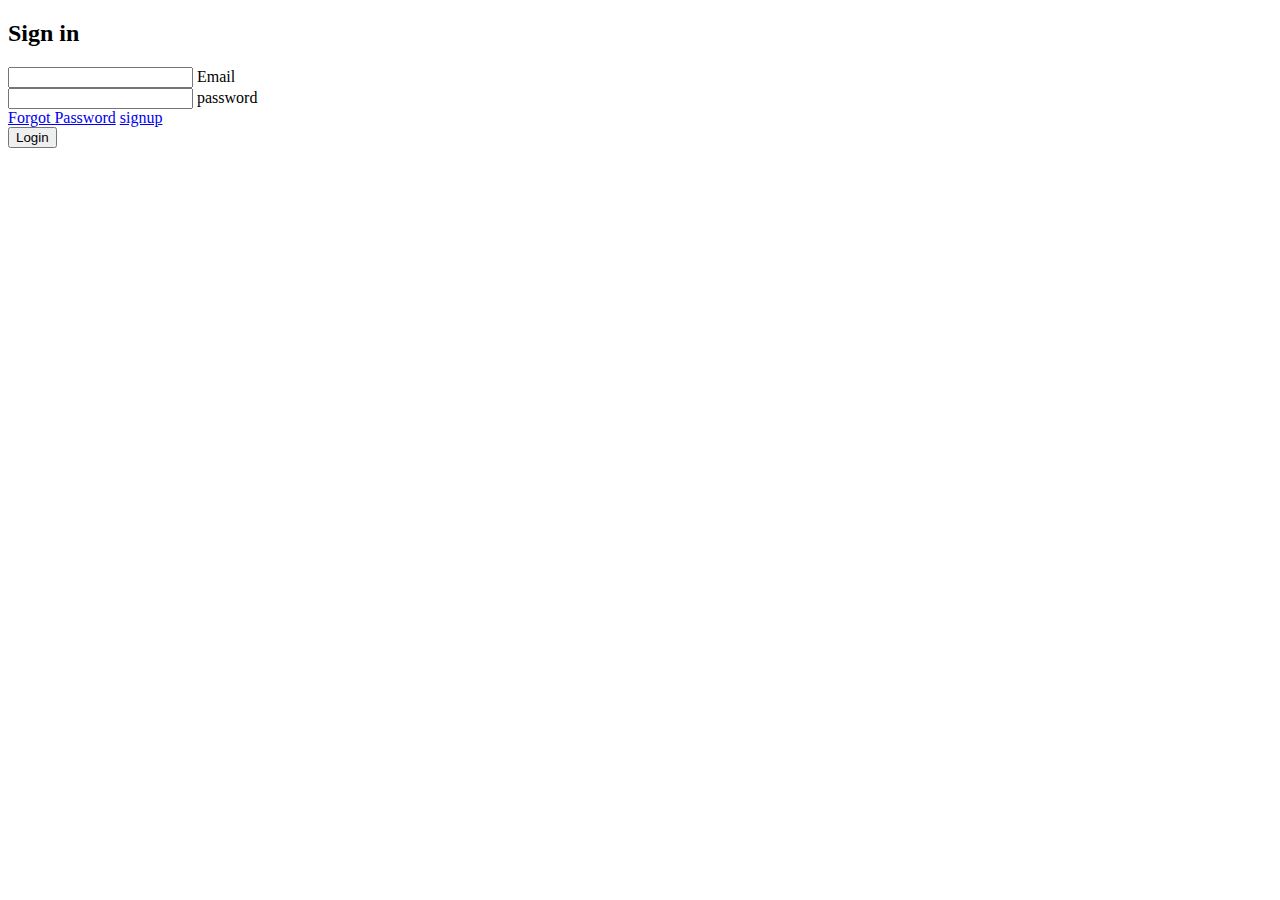
==== index.html @ 6c9b0b27 "Rename index to index.html" ====
<!DOCTYPE html>
<html lang="en">
<head>
    <meta charset="UTF-8">
    <meta name="viewport" content="width=device-width, initial-scale=1.0">
    <title>Document</title>
</head>
<body>
    <div class="box">
        <form>
            <h2>Sign in</h2>
            <div class="inputbox">
                <input type="text" required="required">
                <span>Email</span>
                <i></i>
            </div>
            <div class="inputbox">
                <input type="password" required="required">
                <span>password</span>
                <i></i>
            </div>
            <div class="links">
                <a href="#">Forgot Password</a>
                <a href="#">signup</a>

            </div>
            <input type="submit" value="Login">
        </form>
    </div>
    
</body>
</html>
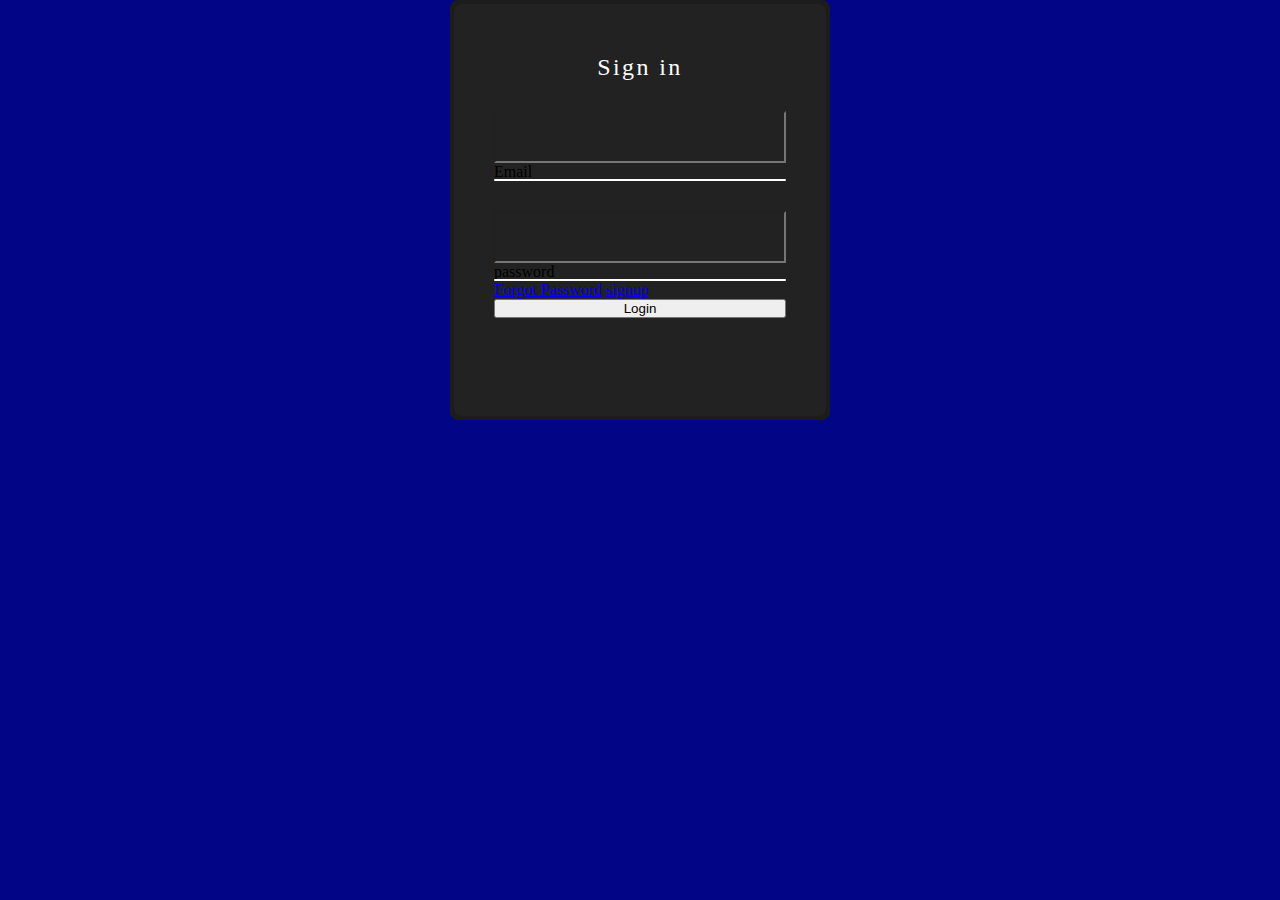
==== commit e70a2626: "Update index.html" ====
--- a/index.html
+++ b/index.html
@@ -4,6 +4,7 @@
     <meta charset="UTF-8">
     <meta name="viewport" content="width=device-width, initial-scale=1.0">
     <title>Document</title>
+    <link rel="stylesheet" href="style.css">
 </head>
 <body>
     <div class="box">
--- a/style.css
+++ b/style.css
@@ -0,0 +1,104 @@
+@import url('https://fonts.googleapis.com/css2?family=Poppins:wght@300;400;500;600;700;800;900&display=swap');
+*{
+    margin: 0;
+    padding: 0;
+    box-sizing: border-box;
+    font-family: 'poppins'sans-serif;
+
+}
+
+body
+{
+    display: flex;
+    justify-content: center;
+    align-items: center;
+    min-height: 10vh;
+    background: rgb(2, 5, 133);
+
+}
+.box
+{
+    position: relative;
+    width: 380px;
+    height: 420px;
+    background: #1c1c1c;
+    border-radius: 8px;
+
+}
+.box form
+{
+    position: absolute;
+    inset: 4px;
+    background: #222;
+    padding: 50px 40px;
+    border-radius: 8px;
+    z-index: 2;
+    display: flex;
+    flex-direction: column;
+
+}
+.box form h2
+{
+    color: #fff;
+    font-weight: 500;
+    text-align: center;
+    letter-spacing: 0.1em;
+
+}
+.box form .inputbox
+{
+    position: relative;
+    width: 300;
+    margin-top: 30px;
+
+}
+
+.box form .inputbox input
+{
+    position: relative;
+    width: 100%;
+    padding: 20px 10px 10px;
+    background: transparent;
+    outline: none;
+    box-shadow: none;
+    color: #23242a;
+    font-size: 1em;
+    letter-spacing: 0.05em;
+    transition: 0.5s;
+    z-index: 10;
+}
+.box form .inputbox input span
+{
+    position: absolute;
+    left: 0;
+    padding: 20px 10px 10px;
+    pointer-events: none;
+    color: #8f8f8f;
+    font-size: 1 em;
+    letter-spacing: 0.05em;
+    transition: 0.05;
+
+}
+.box form .inputbox input:valid span,
+.box form .inputbox input:valid span
+{
+    
+    color: #fff;
+    font-size: 0.75em;
+    transform: translate(-34px);
+
+    
+}
+.box form .inputbox i
+{
+    position: absolute;
+    left: 0;
+    bottom: 0;
+    width: 100%;
+    height: 2px;
+    background: #fff;
+    border-radius: 4px;
+    overflow: hidden;
+    transition: 0.5s;
+    pointer-events: none;
+}
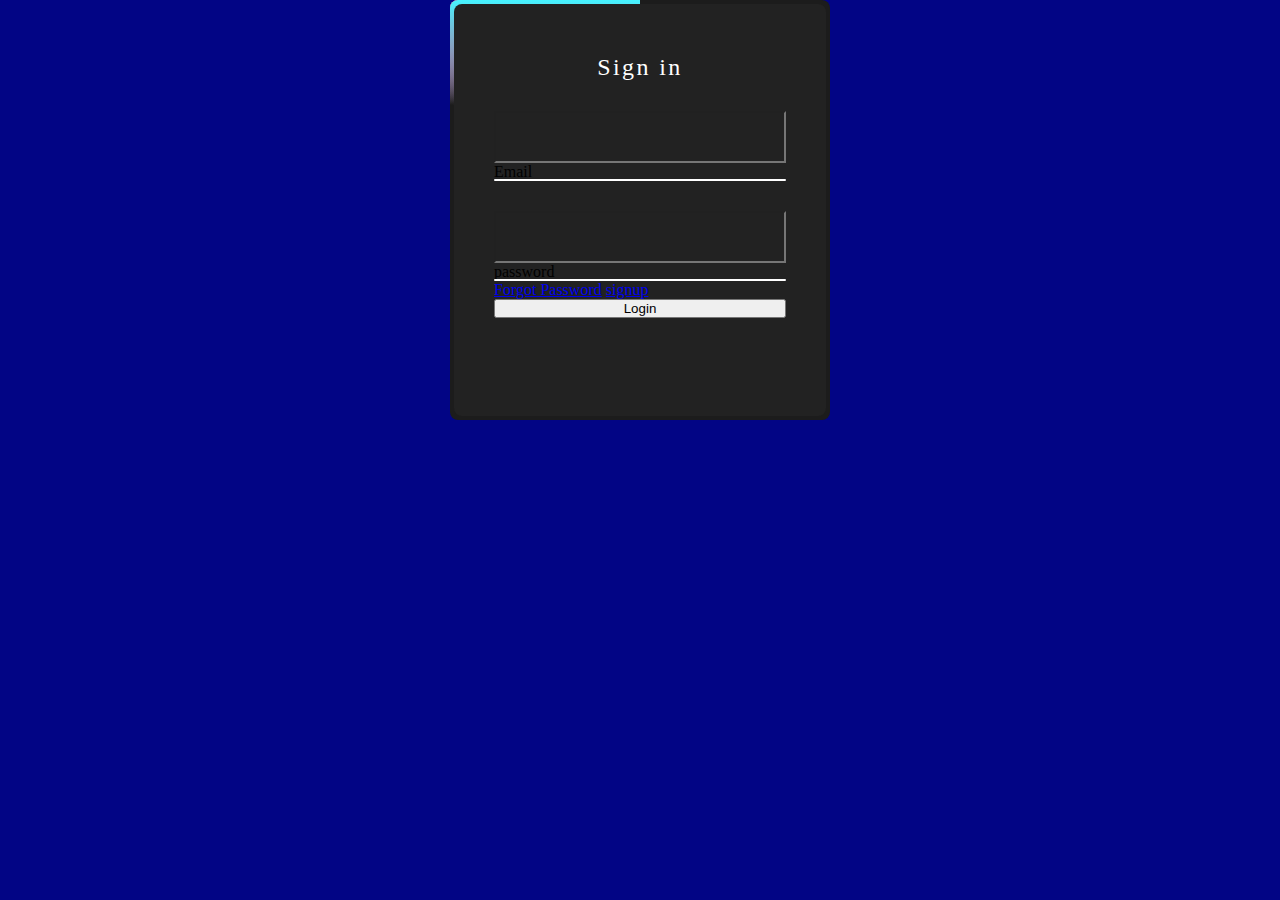
==== commit 8abcc0e3: "Update index.html" ====
--- a/index.html
+++ b/index.html
@@ -3,11 +3,12 @@
 <head>
     <meta charset="UTF-8">
     <meta name="viewport" content="width=device-width, initial-scale=1.0">
-    <title>Document</title>
+    <title>Login</title>
     <link rel="stylesheet" href="style.css">
 </head>
 <body>
     <div class="box">
+        <span class="borderline"></span>
         <form>
             <h2>Sign in</h2>
             <div class="inputbox">
--- a/style.css
+++ b/style.css
@@ -23,8 +23,82 @@
     height: 420px;
     background: #1c1c1c;
     border-radius: 8px;
-
-}
+    overflow: hidden;
+
+}
+.box::before
+{
+    content: '';
+    position: absolute;
+    top: -50%;
+    left: -50%;
+    width: 380px;
+    height: 420px;
+    background: linear-gradient(0deg,transparent,transparent,#45f3ff,#45f3ff,#45f3ff);
+    z-index: 1;
+    transform-origin: bottom right;
+    animation: animate 6s linear infinite;
+    animation-delay: -3s;
+}
+.box::after
+{
+    content: '';
+    position: absolute;
+    top: -50%;
+    left: -50%;
+    width: 380px;
+    height: 420px;
+    background: linear-gradient(0deg,transparent,transparent,#45f3ff,#45f3ff,#45f3ff);
+    z-index: 1;
+    transform-origin: bottom right;
+    animation: animate 6s linear infinite;
+}
+.borderline
+{
+    position: absolute;
+    top: 0;
+    inset: 0;
+}
+.borderline::before
+{
+    content: '';
+    position: absolute;
+    top: -50%;
+    left: -50%;
+    width: 380px;
+    height: 420px;
+    background: linear-gradient(0deg,transparent,transparent,#ff2770,#ff2770,#ff2770);
+    z-index: 1;
+    transform-origin: bottom right;
+    animation: animate 6s linear infinite;
+    animation-delay: 1.5s;
+}
+.borderline::after
+{
+    content: '';
+    position: absolute;
+    top: -50%;
+    left: -50%;
+    width: 380px;
+    height: 420px;
+    background: linear-gradient(0deg,transparent,transparent,#ff2770,#ff2770,#ff2770);
+    z-index: 1;
+    transform-origin: bottom right;
+    animation: animate 6s linear infinite;
+    animation-delay: -4.5s;
+}
+@keyframes animate
+{
+    0%
+    {
+        transform: rotate(0deg);
+
+    }
+    100%
+    {
+        transform: rotate(360deg);
+    }
+}   
 .box form
 {
     position: absolute;
@@ -61,13 +135,13 @@
     background: transparent;
     outline: none;
     box-shadow: none;
-    color: #23242a;
+    color: #e3e4ee;
     font-size: 1em;
     letter-spacing: 0.05em;
     transition: 0.5s;
     z-index: 10;
 }
-.box form .inputbox input span
+.box form .inputbox input-span
 {
     position: absolute;
     left: 0;
@@ -79,8 +153,8 @@
     transition: 0.05;
 
 }
-.box form .inputbox input:valid span,
-.box form .inputbox input:valid span
+.box form .inputbox input:valid-span,
+.box form .inputbox input:focus-span
 {
     
     color: #fff;
@@ -102,3 +176,40 @@
     transition: 0.5s;
     pointer-events: none;
 }
+.box form link 
+{
+    display:flex;
+    justify-content: space-between;
+}
+.box form link a
+{
+    margin: 10px 0;
+    font-size: 0.75em;
+    color: #8f8f8f;
+    text-decoration: none;
+
+}
+.box form link a:hover,
+.box form link a:nth-child(2)
+{    
+    color: #fff;
+}
+.box form .inputbox[type="submit"]
+{
+    border: none;
+    outline: none;
+    padding: 9px 25px;
+    background: #fff;
+    cursor:pointer ;
+    border-radius: 4px;
+    font-weight: 600;
+    width: 100px;
+    margin-top: 10px;
+
+
+}
+.box form .inputbox[type="submit"]:active
+{
+    opacity: 0.8;
+}
+
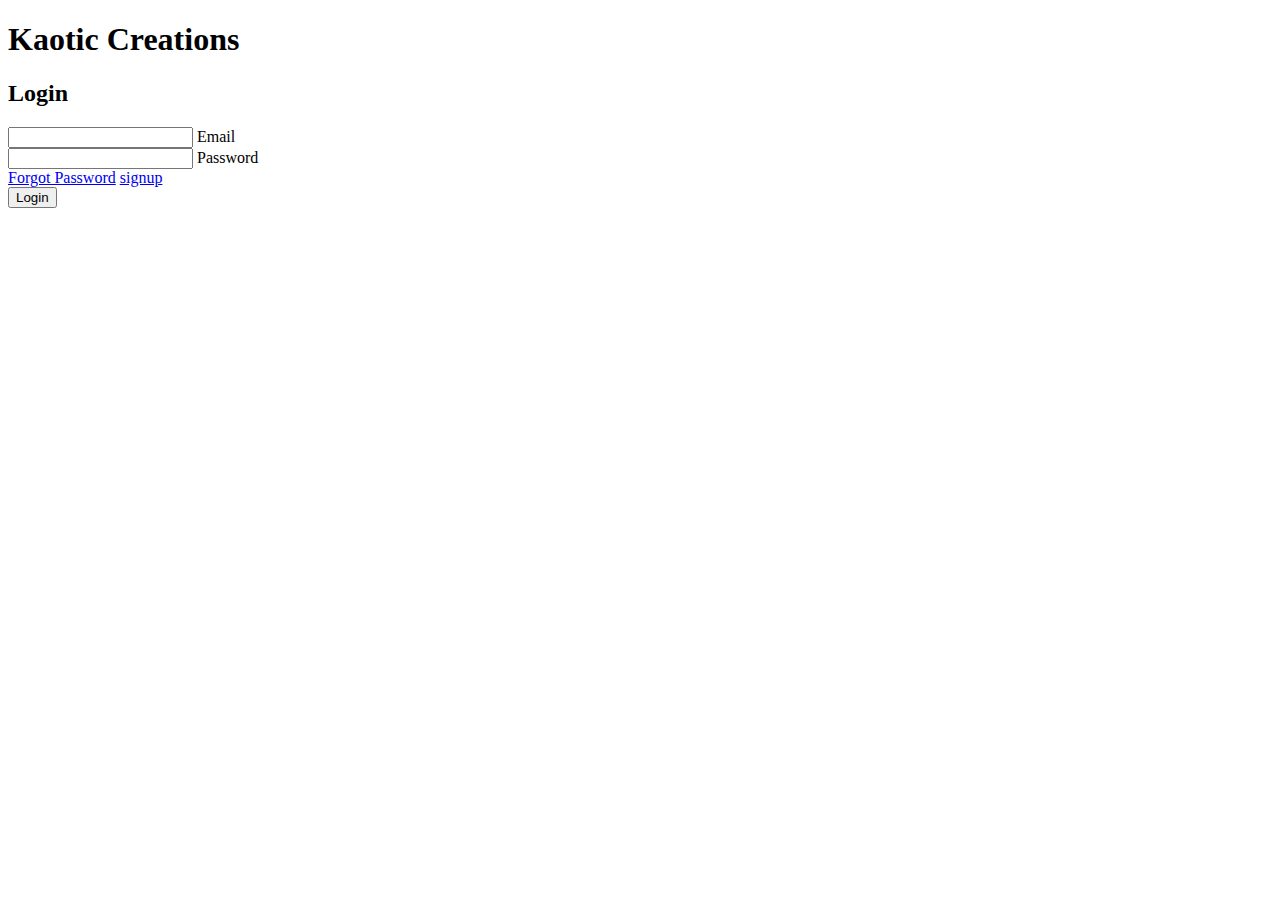
==== commit 971ca53c: "Update index.html" ====
--- a/index.html
+++ b/index.html
@@ -4,13 +4,15 @@
     <meta charset="UTF-8">
     <meta name="viewport" content="width=device-width, initial-scale=1.0">
     <title>Login</title>
-    <link rel="stylesheet" href="style.css">
+    <link rel="stylesheet" href="loginstyle.css">
 </head>
 <body>
+        
     <div class="box">
         <span class="borderline"></span>
         <form>
-            <h2>Sign in</h2>
+            <h1 id="bt">Kaotic Creations</h1>
+            <h2>Login</h2>
             <div class="inputbox">
                 <input type="text" required="required">
                 <span>Email</span>
@@ -18,7 +20,7 @@
             </div>
             <div class="inputbox">
                 <input type="password" required="required">
-                <span>password</span>
+                <span>Password</span>
                 <i></i>
             </div>
             <div class="links">
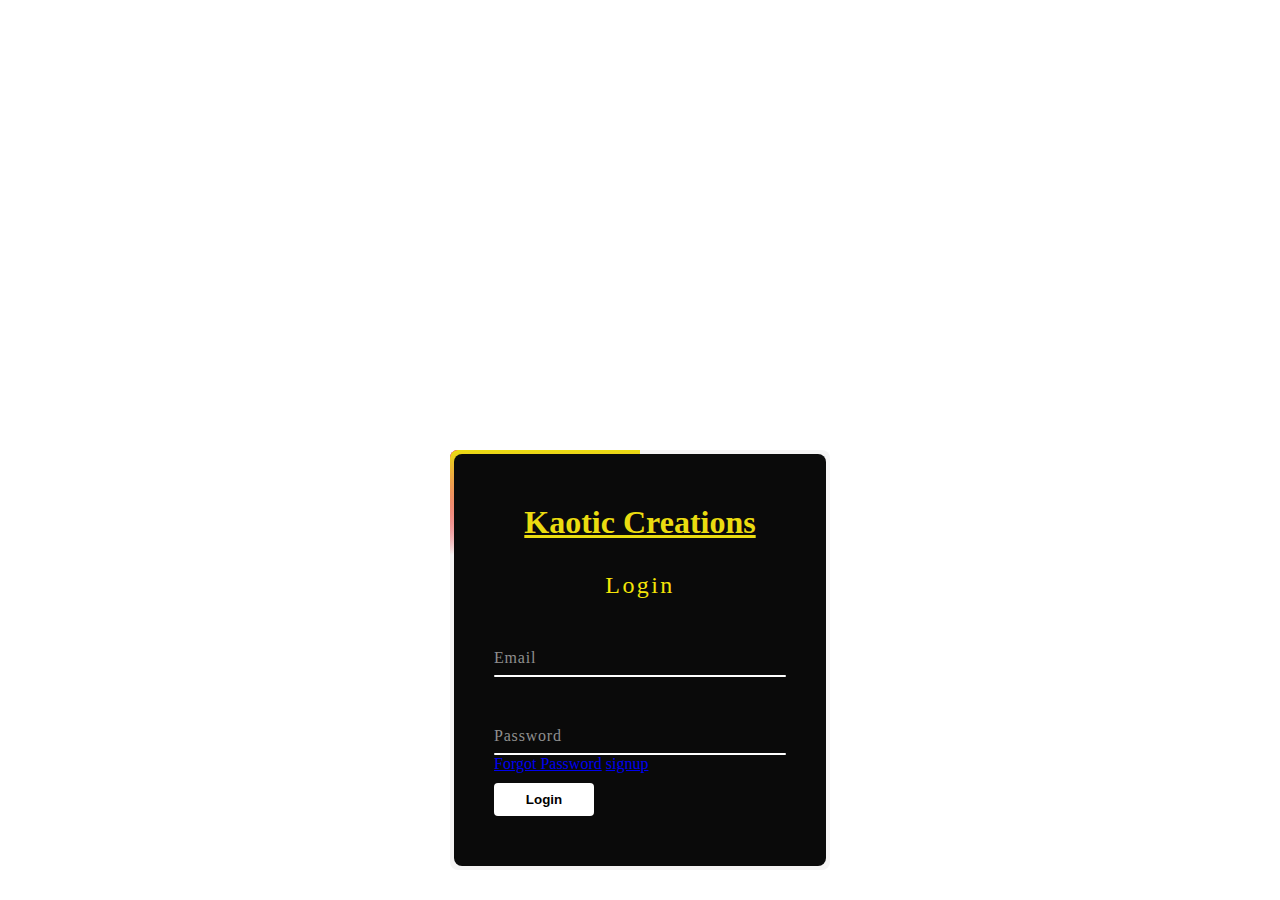
==== commit 50cb9b46: "Update index.html" ====
--- a/index.html
+++ b/index.html
@@ -4,7 +4,7 @@
     <meta charset="UTF-8">
     <meta name="viewport" content="width=device-width, initial-scale=1.0">
     <title>Login</title>
-    <link rel="stylesheet" href="loginstyle.css">
+    <link rel="stylesheet" href="style.css">
 </head>
 <body>
         
--- a/style.css
+++ b/style.css
@@ -0,0 +1,243 @@
+@import url('https://fonts.googleapis.com/css2?family=Poppins:wght@300;400;500;600;700;800;900&display=swap');
+*{
+    margin: 0;
+    padding: 0;
+    box-sizing: border-box;
+    font-family: 'poppins'sans-serif;
+
+}
+#bt{
+    margin-top: 0px;
+    color: #ebdc10;
+    text-decoration: underline;
+    text-align: center;
+    height: 75px;
+}
+body
+{
+    margin-top: 450px;
+    display: flex;
+    justify-content: center;
+    align-items: center;
+    min-height: 10vh;
+
+
+    background: transparent;
+    background-image: 
+    url(https://www.ancient-origins.net/sites/default/files/field/image/Chaos.jpg);
+    background-position: center;
+    background-size: cover;
+
+    
+}
+.box
+{
+    position: relative;
+    width: 380px;
+    height: 420px;
+    background: #f5f4f4;
+    border-radius: 8px;
+    overflow: hidden;
+}
+.box::before
+{
+    content: '';
+    position: absolute;
+    top: -50%;
+    left: -50%;
+    width: 380px;
+    height: 420px;
+    background: linear-gradient(0deg,transparent,transparent,#ebdc10,#ebdc10,#ebdc10);
+    z-index: 1;
+    transform-origin: bottom right;
+    animation: animate 6s linear infinite;
+    animation-delay: -3s;
+}
+
+
+.box::after
+{
+    content: '';
+    position: absolute;
+    top: -50%;
+    left: -50%;
+    width: 380px;
+    height: 420px;
+    background: linear-gradient(0deg,transparent,transparent,#ebdc10,#ebdc10,#ebdc10);
+    z-index: 1;
+    transform-origin: bottom right;
+    animation: animate 6s linear infinite;
+}
+.borderline
+{
+    position: absolute;
+    top: 0;
+    inset: 0;
+}
+.borderline::before
+{
+    content: '';
+    position: absolute;
+    top: -50%;
+    left: -50%;
+    width: 380px;
+    height: 420px;
+    background: linear-gradient(0deg,transparent,transparent,#f505e1,#f505e1,#f505e1);
+    z-index: 1;
+    transform-origin: bottom right;
+    animation: animate 6s linear infinite;
+    animation-delay: 1.5s;
+}
+.borderline::after
+{
+    content: '';
+    position: absolute;
+    top: -50%;
+    left: -50%;
+    width: 380px;
+    height: 420px;
+    background: linear-gradient(0deg,transparent,transparent,#f505e1,#f505e1,#f505e1);
+    z-index: 1;
+    transform-origin: bottom right;
+    animation: animate 6s linear infinite;
+    animation-delay: -4.5s;
+}
+@keyframes animate
+{
+    0%
+    {
+        transform: rotate(0deg);
+
+    }
+    100%
+    {
+        transform: rotate(360deg);
+    }
+}   
+.box form
+{
+    position: absolute;
+    inset: 4px;
+    background:rgb(10, 10, 10);
+    
+    padding: 50px 40px;
+    border-radius: 8px;
+    z-index: 2;
+    display: flex;
+    flex-direction: column;
+
+}
+.box form h2
+{
+    color: #f5e507;
+    font-weight: 500;
+    
+    text-align: center;
+    letter-spacing: 0.1em;
+
+}
+.box form .inputbox
+{
+    position: relative;
+    width: 300;
+    margin-top: 30px;
+
+}
+
+.box form .inputbox input
+{
+    position: relative;
+    width: 100%;
+    padding: 20px 10px 10px;
+    background: transparent;
+    outline: none;
+    border: none;
+    box-shadow: none;
+    color: #23242a;
+    font-size: 1em;
+    letter-spacing: 0.05em;
+    transition: 0.5s;
+    z-index: 10;
+}
+.box form .inputbox span
+{
+    position: absolute;
+    left: 0;
+    padding: 20px 0px 10px;
+    pointer-events: none;
+    color: #8f8f8f;
+    font-size: 1 em;
+    letter-spacing: 0.05em;
+    transition: 0.05;
+
+}
+.box form .inputbox input:valid-span,
+.box form .inputbox input:focus-span
+{
+    
+    color: #fff;
+    font-size: 0.75em;
+    transform: translateY(-34px);
+    
+
+    
+}
+.box form .inputbox i
+{
+    position: absolute;
+    left: 0;
+    bottom: 0;
+    width: 100%;
+    height: 2px;
+    background: #fff;
+    border-radius: 4px;
+    overflow: hidden;
+    transition: 0.5s;
+    pointer-events: none;
+}
+
+.box form .inputbox input:valid-i,
+.box form .inputbox input:focus-i
+{
+    height: 44px;    
+
+    
+}
+.box form links 
+{
+    display:flex;
+    justify-content: space-between;
+}
+.box form links a
+{
+    margin: 10px 0;
+    font-size: 0.75em;
+    color: #8f8f8f;
+    text-decoration: none;
+
+}
+.box form links a:hover,
+.box form links a:nth-child(2)
+{    
+    color: #fff;
+}
+.box form input[type="submit"]
+{
+    border: none;
+    outline: none;
+    padding: 9px 25px;
+    background: #fff;
+    cursor:pointer ;
+    border-radius: 4px;
+    font-weight: 600;
+    width: 100px;
+    margin-top: 10px;
+
+
+}
+.box form .inputbox[type="submit"]:active
+{
+    opacity: 0.8;
+    text-align: center;
+}
+
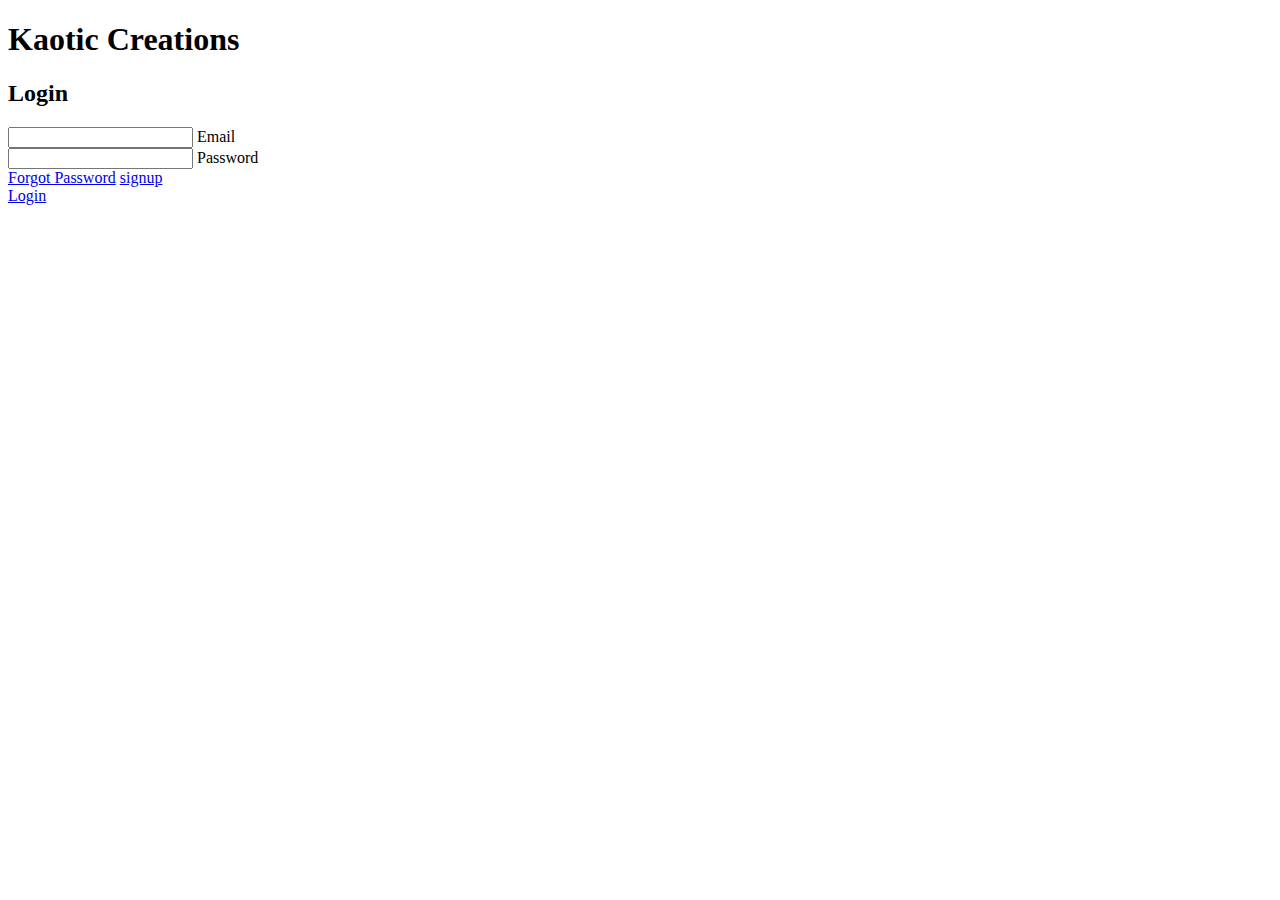
==== commit 4b2ff139: "Update index.html" ====
--- a/index.html
+++ b/index.html
@@ -4,7 +4,7 @@
     <meta charset="UTF-8">
     <meta name="viewport" content="width=device-width, initial-scale=1.0">
     <title>Login</title>
-    <link rel="stylesheet" href="style.css">
+    <link rel="stylesheet" href="loginstyle.css">
 </head>
 <body>
         
@@ -28,7 +28,12 @@
                 <a href="#">signup</a>
 
             </div>
-            <input type="submit" value="Login">
+            <!--
+                <input type="submit" value="Login">
+            -->
+
+            <a href="https://kaotic120.github.io/KaoticCreation/" 
+            class="action_btn">Login</a>
         </form>
     </div>
     
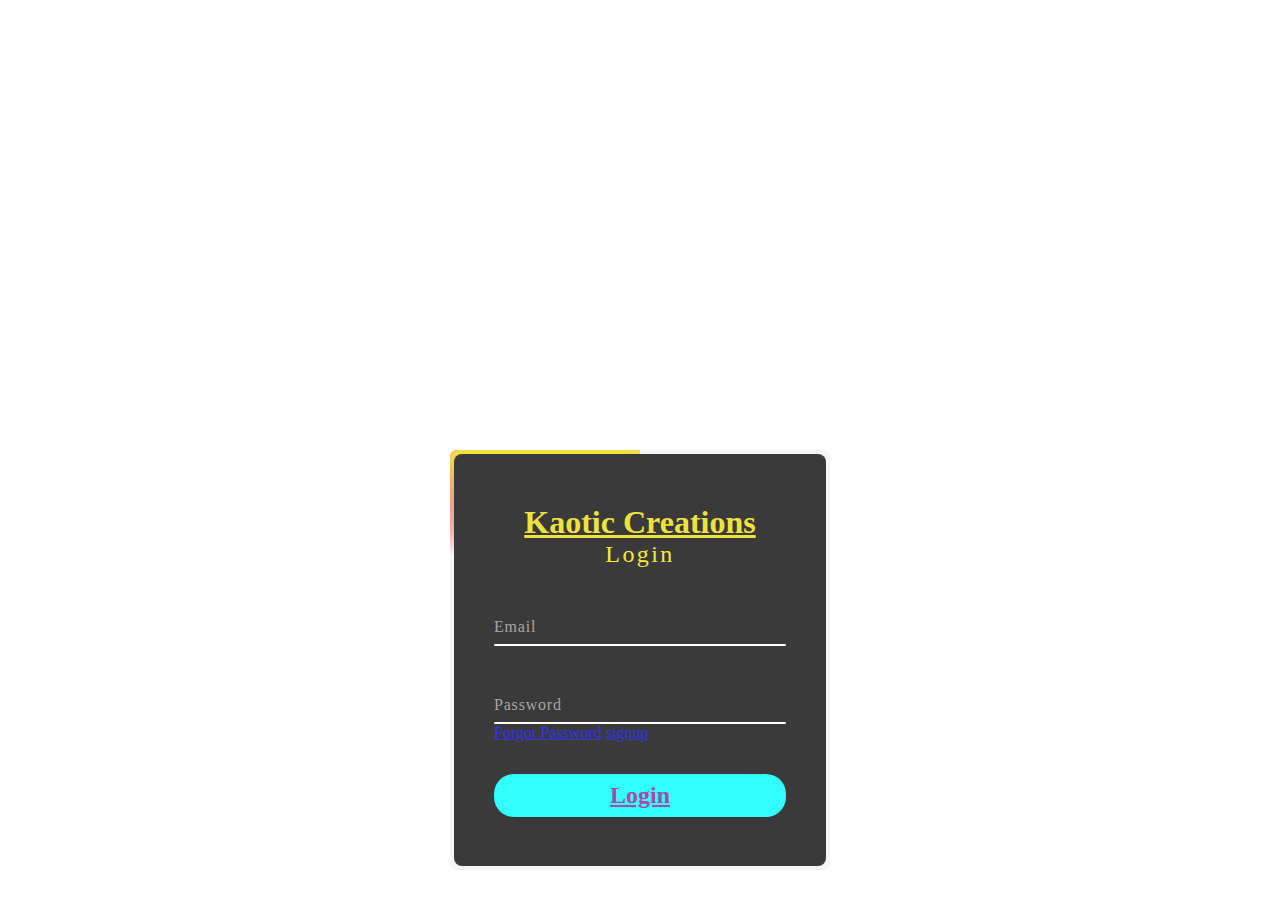
==== commit a52d317f: "Update index.html" ====
--- a/index.html
+++ b/index.html
@@ -4,7 +4,7 @@
     <meta charset="UTF-8">
     <meta name="viewport" content="width=device-width, initial-scale=1.0">
     <title>Login</title>
-    <link rel="stylesheet" href="loginstyle.css">
+    <link rel="stylesheet" href="style.css">
 </head>
 <body>
         
--- a/style.css
+++ b/style.css
@@ -0,0 +1,268 @@
+@import url('https://fonts.googleapis.com/css2?family=Poppins:wght@300;400;500;600;700;800;900&display=swap');
+*{
+    margin: 0;
+    padding: 0;
+    box-sizing: border-box;
+    font-family: 'poppins'sans-serif;
+
+}
+#bt{
+    margin-top: 0px;
+    color: #ebdc10;
+    text-decoration: underline;
+    text-align: center;
+    height: 75px;
+}
+body
+{
+    margin-top: 450px;
+    display: flex;
+    justify-content: center;
+    align-items: center;
+    min-height: 10vh;
+
+
+    background: transparent;
+    opacity: .8;
+    background-image: 
+    url(https://www.ancient-origins.net/sites/default/files/field/image/Chaos.jpg);
+    background-position: center;
+    background-size: cover;
+
+    
+}
+.box
+{
+    position: relative;
+    width: 380px;
+    height: 420px;
+    background: #f5f4f4;
+    border-radius: 8px;
+    overflow: hidden;
+}
+.box::before
+{
+    content: '';
+    position: absolute;
+    top: -50%;
+    left: -50%;
+    width: 380px;
+    height: 420px;
+    background: linear-gradient(0deg,transparent,transparent,#ebdc10,#ebdc10,#ebdc10);
+    z-index: 1;
+    transform-origin: bottom right;
+    animation: animate 6s linear infinite;
+    animation-delay: -3s;
+}
+
+
+.box::after
+{
+    content: '';
+    position: absolute;
+    top: -50%;
+    left: -50%;
+    width: 380px;
+    height: 420px;
+    background: linear-gradient(0deg,transparent,transparent,#ebdc10,#ebdc10,#ebdc10);
+    z-index: 1;
+    transform-origin: bottom right;
+    animation: animate 6s linear infinite;
+}
+.borderline
+{
+    position: absolute;
+    top: 0;
+    inset: 0;
+}
+.borderline::before
+{
+    content: '';
+    position: absolute;
+    top: -50%;
+    left: -50%;
+    width: 380px;
+    height: 420px;
+    background: linear-gradient(0deg,transparent,transparent,#f505e1,#f505e1,#f505e1);
+    z-index: 1;
+    transform-origin: bottom right;
+    animation: animate 6s linear infinite;
+    animation-delay: 1.5s;
+}
+.borderline::after
+{
+    content: '';
+    position: absolute;
+    top: -50%;
+    left: -50%;
+    width: 380px;
+    height: 420px;
+    background: linear-gradient(0deg,transparent,transparent,#f505e1,#f505e1,#f505e1);
+    z-index: 1;
+    transform-origin: bottom right;
+    animation: animate 6s linear infinite;
+    animation-delay: -4.5s;
+}
+@keyframes animate
+{
+    0%
+    {
+        transform: rotate(0deg);
+
+    }
+    100%
+    {
+        transform: rotate(360deg);
+    }
+}   
+.box form
+{
+    position: absolute;
+    inset: 4px;
+    background:rgb(10, 10, 10);
+    
+    padding: 50px 40px;
+    border-radius: 8px;
+    z-index: 2;
+    display: flex;
+    flex-direction: column;
+
+}
+.box form h2
+{
+    color: #f5e507;
+    font-weight: 500;
+    
+    text-align: center;
+    letter-spacing: 0.1em;
+
+}
+.box form .inputbox
+{
+    position: relative;
+    width: 300;
+    margin-top: 30px;
+
+}
+
+.box form .inputbox input
+{
+    position: relative;
+    width: 100%;
+    padding: 20px 0px 10px;
+    background: transparent;
+    outline: none;
+    border: none;
+    box-shadow: none;
+    color: #23242a;
+    font-size: 1em;
+    letter-spacing: 0.05em;
+    transition: 0.5s;
+    z-index: 10;
+}
+.box form .inputbox span
+{
+    position: absolute;
+    left: 0;
+    padding: 20px 0px 10px;
+    pointer-events: none;
+    color: #8f8f8f;
+    font-size: 1 em;
+    letter-spacing: 0.05em;
+    transition: 0.05;
+
+}
+.box form .inputbox input:valid-span,
+.box form .inputbox input:focus-span
+{
+    
+    color: #fff;
+    font-size: 0.75em;
+    transform: translateY(-34px);
+    
+
+    
+}
+.box form .inputbox i
+{
+    position: absolute;
+    left: 0;
+    bottom: 0;
+    width: 100%;
+    height: 2px;
+    background: #fff;
+    border-radius: 4px;
+    overflow: hidden;
+    transition: 0.5s;
+    pointer-events: none;
+}
+
+.box form .inputbox input:valid-i,
+.box form .inputbox input:focus-i
+{
+    height: 44px;    
+
+    
+}
+.box form links 
+{
+    display:flex;
+    justify-content: space-between;
+}
+.box form links a
+{
+    margin: 10px 0;
+    font-size: 0.75em;
+    color: #8f8f8f;
+    text-decoration: none;
+
+}
+.box form links a:hover,
+.box form links a:nth-child(2)
+{    
+    color: #fff;
+}
+.box form input[type="submit"]
+{
+    border: none;
+    outline: none;
+    padding: 9px 25px;
+    background: #fff;
+    cursor:pointer ;
+    border-radius: 4px;
+    font-weight: 600;
+    width: 100px;
+    margin-top: 10px;
+
+
+}
+.box form .inputbox[type="submit"]:active
+{
+    opacity: 0.8;
+    text-align: center;
+}
+
+.action_btn
+{
+    background-color: aqua;
+    color: rgb(143, 32, 143) ;
+    padding: 0.5rem 1rem;
+    border:none;
+    outline:none;
+    border-radius: 20px;
+    font-size: 1.5rem;
+    font-weight: bold;
+    cursor: pointer;
+
+    text-align: center;
+    margin-top: 2rem;
+}
+.action_btn:hover
+{
+    scale:1.05;
+    color:  rgb(143, 32, 143) ;
+}
+.action_btn:active
+{
+    scale: 0.85;
+}
